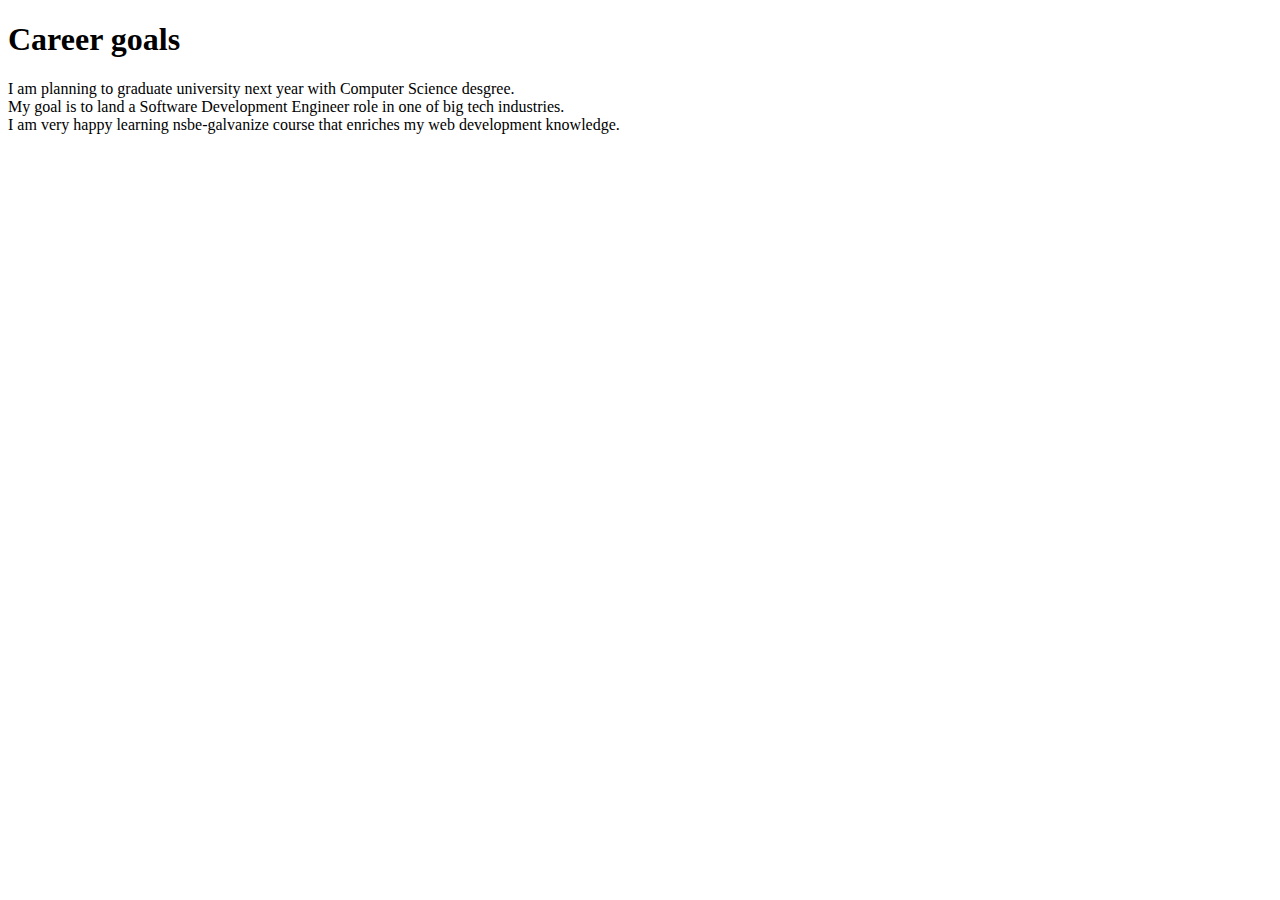
==== page2.html @ 2f3c96bf "Created Portfolio pages" ====
<!DOCTYPE html>
<html lang="en">
  <head>
    <meta charset="utf-8">
    <title>Portfolio Page Two</title>
  </head>
  <body>
    <h1>Career goals</h1>
    <p>I am planning to graduate university next year with Computer Science desgree.</br>
    My goal is to land a Software Development Engineer role in one of big tech industries.</br>
  I am very happy learning nsbe-galvanize course that enriches my web development knowledge.</p>
  </body>
</html>
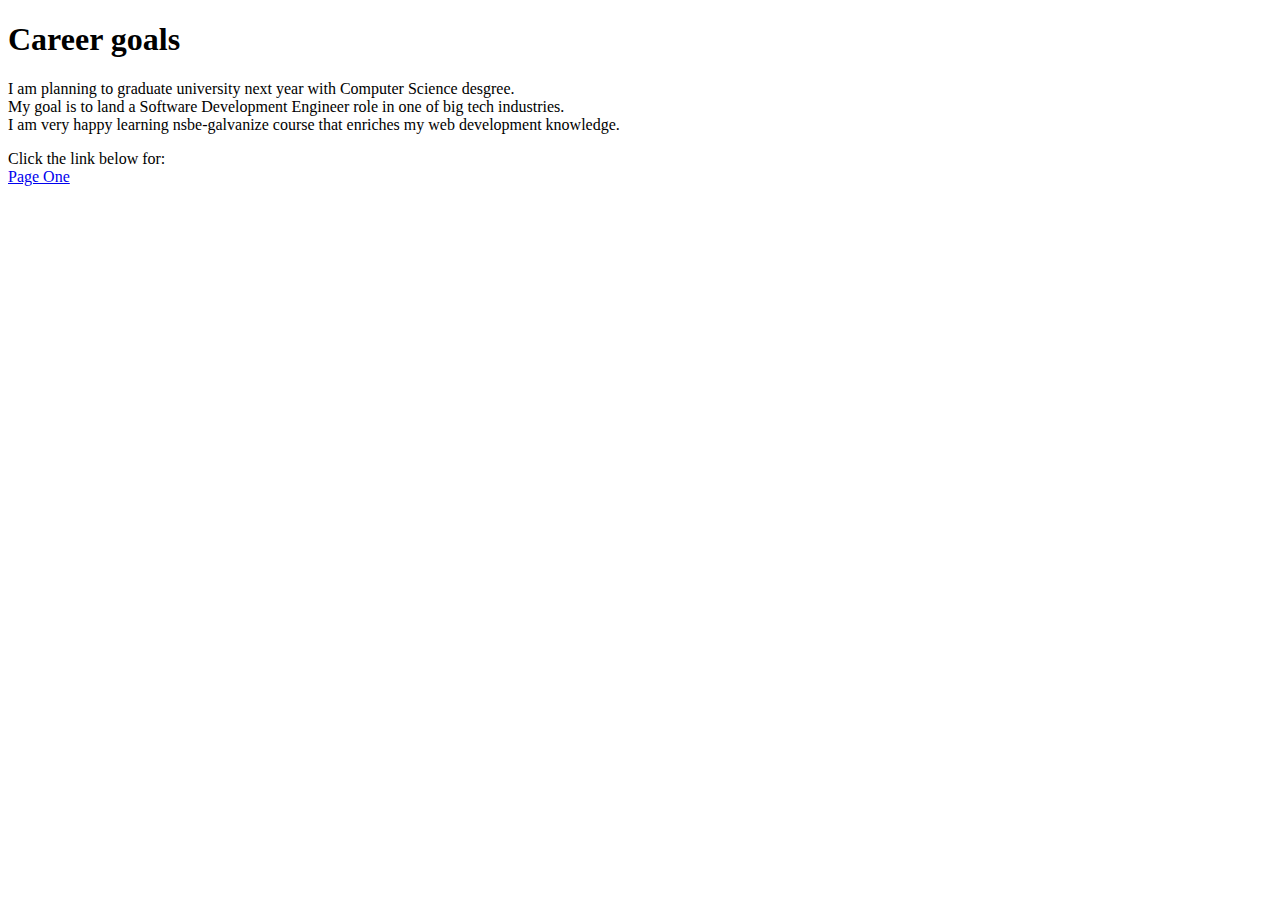
==== commit 943b33c7: "Implemented anchor tags for the two pages" ====
--- a/page2.html
+++ b/page2.html
@@ -8,6 +8,10 @@
     <h1>Career goals</h1>
     <p>I am planning to graduate university next year with Computer Science desgree.</br>
     My goal is to land a Software Development Engineer role in one of big tech industries.</br>
-  I am very happy learning nsbe-galvanize course that enriches my web development knowledge.</p>
+    I am very happy learning nsbe-galvanize course that enriches my web development knowledge.
+    </p>
+    <p>Click the link below for: </br>
+      <a href="index.html">Page One</a>
+    </p>
   </body>
 </html>
